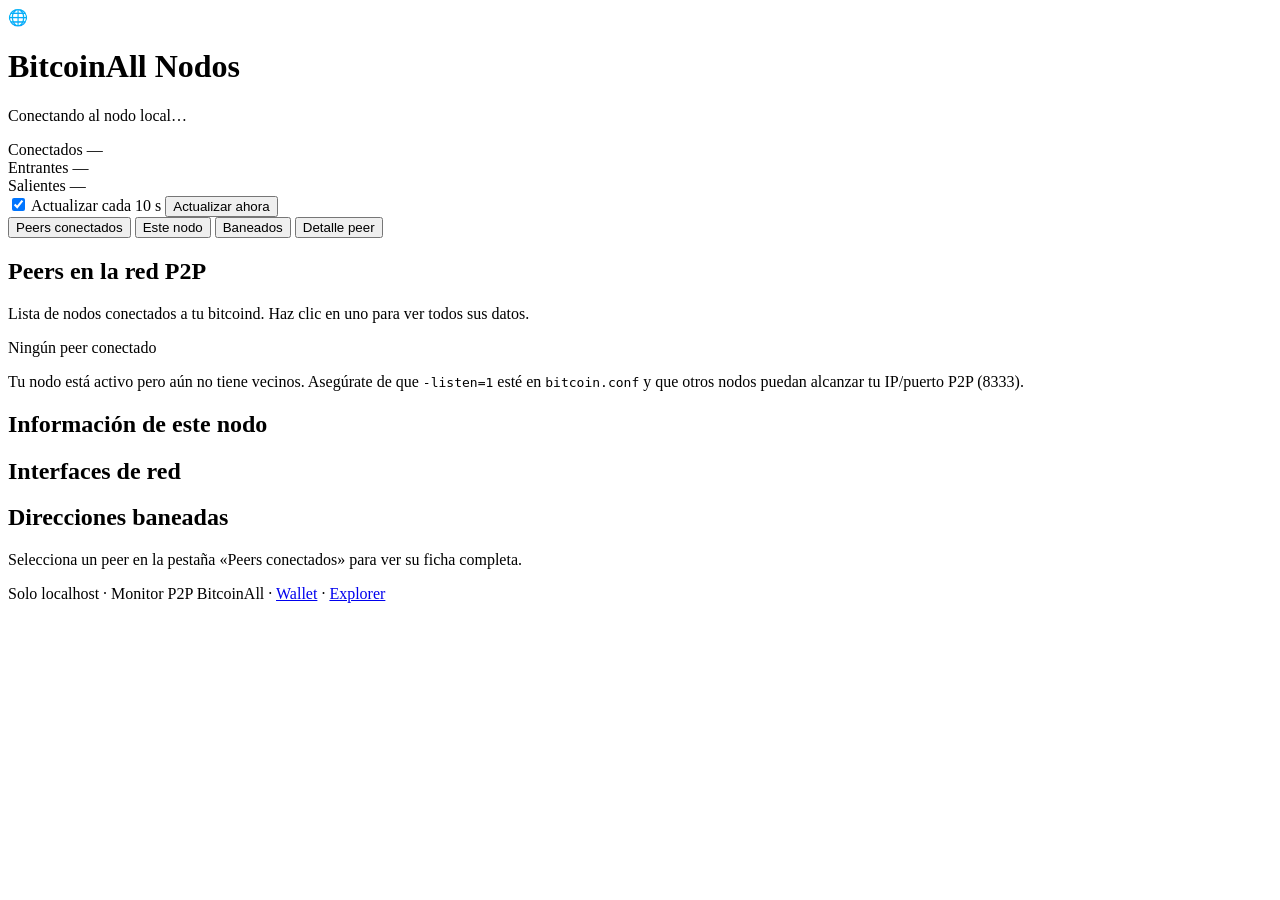
==== node-app/static/index.html @ 06ac042d "Añadir node-app monitor P2P y autostart systemd en Ubuntu. Incluye la herramienta web para ver peers" ====
<!DOCTYPE html>
<html lang="es">
<head>
  <meta charset="UTF-8">
  <meta name="viewport" content="width=device-width, initial-scale=1.0">
  <title>BitcoinAll Nodos</title>
  <link rel="stylesheet" href="/style.css">
</head>
<body>
  <div class="app">
    <header class="header">
      <div class="brand">
        <div class="logo">🌐</div>
        <div>
          <h1>BitcoinAll Nodos</h1>
          <p id="node-status" class="subtitle">Conectando al nodo local…</p>
        </div>
      </div>
      <div class="header-stats">
        <div class="stat">
          <span class="label">Conectados</span>
          <span id="stat-peers" class="value">—</span>
        </div>
        <div class="stat">
          <span class="label">Entrantes</span>
          <span id="stat-in" class="value">—</span>
        </div>
        <div class="stat">
          <span class="label">Salientes</span>
          <span id="stat-out" class="value">—</span>
        </div>
      </div>
    </header>

    <section class="summary-grid" id="summary-cards"></section>

    <div class="toolbar">
      <label class="auto-refresh">
        <input type="checkbox" id="auto-refresh" checked>
        Actualizar cada 10 s
      </label>
      <button type="button" id="refresh-btn" class="btn secondary btn-sm">Actualizar ahora</button>
    </div>

    <nav class="tabs">
      <button class="tab active" data-tab="peers">Peers conectados</button>
      <button class="tab" data-tab="local">Este nodo</button>
      <button class="tab" data-tab="banned">Baneados</button>
      <button class="tab" data-tab="detail">Detalle peer</button>
    </nav>

    <main>
      <section id="panel-peers" class="panel active">
        <h2>Peers en la red P2P</h2>
        <p id="peers-hint" class="hint">Lista de nodos conectados a tu bitcoind. Haz clic en uno para ver todos sus datos.</p>
        <div id="peers-empty" class="empty-state hidden">
          <p class="empty-title">Ningún peer conectado</p>
          <p class="empty-text">Tu nodo está activo pero aún no tiene vecinos. Asegúrate de que <code>-listen=1</code> esté en <code>bitcoin.conf</code> y que otros nodos puedan alcanzar tu IP/puerto P2P (8333).</p>
        </div>
        <div id="peers-table" class="table-wrap"></div>
      </section>

      <section id="panel-local" class="panel">
        <h2>Información de este nodo</h2>
        <dl class="info-grid" id="local-info"></dl>
        <h2>Interfaces de red</h2>
        <div id="networks-table" class="table-wrap"></div>
      </section>

      <section id="panel-banned" class="panel">
        <h2>Direcciones baneadas</h2>
        <div id="banned-table" class="table-wrap"></div>
      </section>

      <section id="panel-detail" class="panel">
        <div id="peer-detail">
          <p class="hint">Selecciona un peer en la pestaña «Peers conectados» para ver su ficha completa.</p>
        </div>
      </section>
    </main>

    <footer>
      Solo localhost · Monitor P2P BitcoinAll ·
      <a href="http://127.0.0.1:9335" class="footer-link">Wallet</a> ·
      <a href="http://127.0.0.1:9336" class="footer-link">Explorer</a>
    </footer>
  </div>

  <div id="toast" class="toast hidden"></div>
  <script src="/app.js"></script>
</body>
</html>
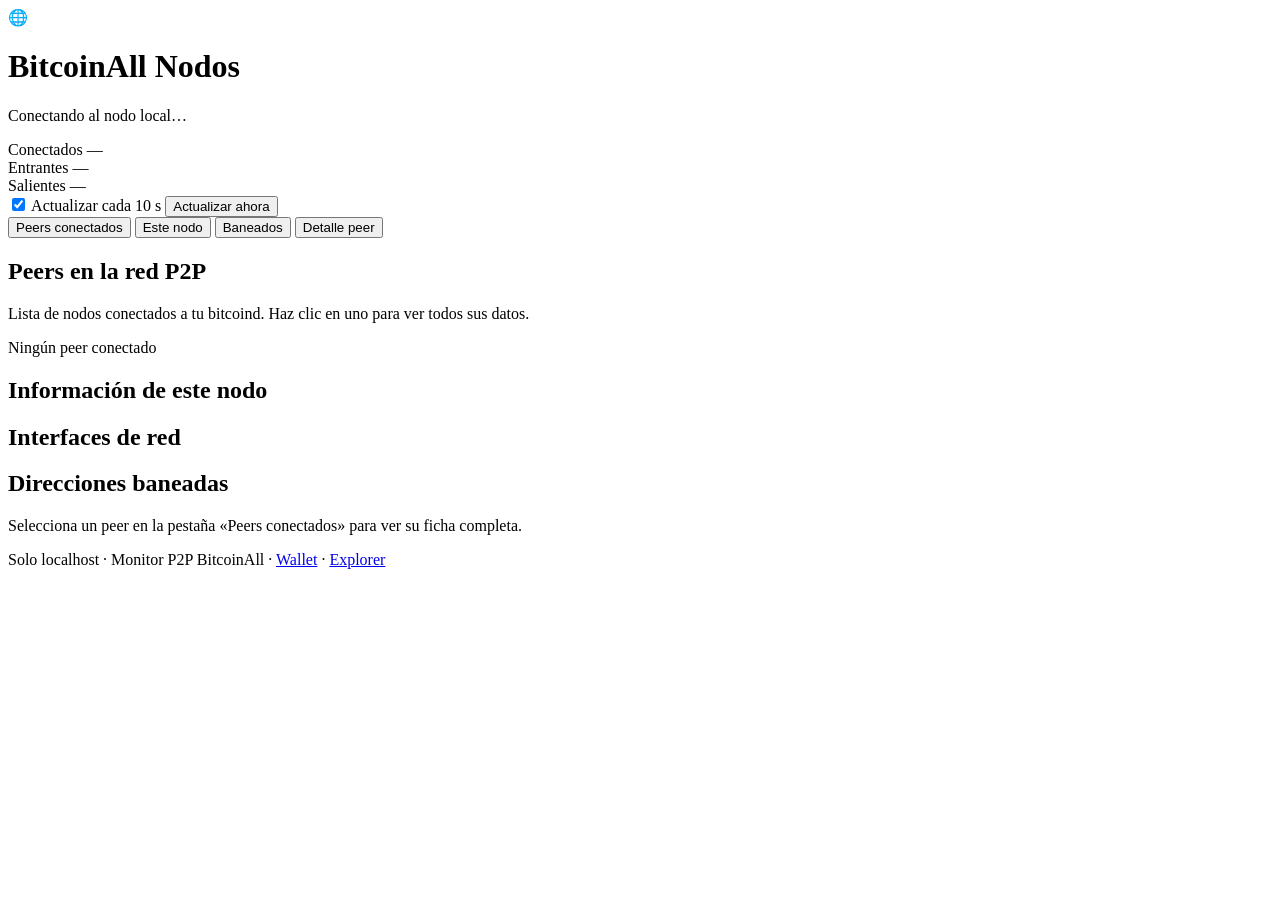
==== commit 570fed1f: "Activar seeds P2P automáticos para sincronización entre nodos BitcoinAll. Añade nodo bootstrap en pu" ====
--- a/node-app/static/index.html
+++ b/node-app/static/index.html
@@ -55,7 +55,7 @@
         <p id="peers-hint" class="hint">Lista de nodos conectados a tu bitcoind. Haz clic en uno para ver todos sus datos.</p>
         <div id="peers-empty" class="empty-state hidden">
           <p class="empty-title">Ningún peer conectado</p>
-          <p class="empty-text">Tu nodo está activo pero aún no tiene vecinos. Asegúrate de que <code>-listen=1</code> esté en <code>bitcoin.conf</code> y que otros nodos puedan alcanzar tu IP/puerto P2P (8333).</p>
+          <div id="bootstrap-info" class="empty-text"></div>
         </div>
         <div id="peers-table" class="table-wrap"></div>
       </section>
